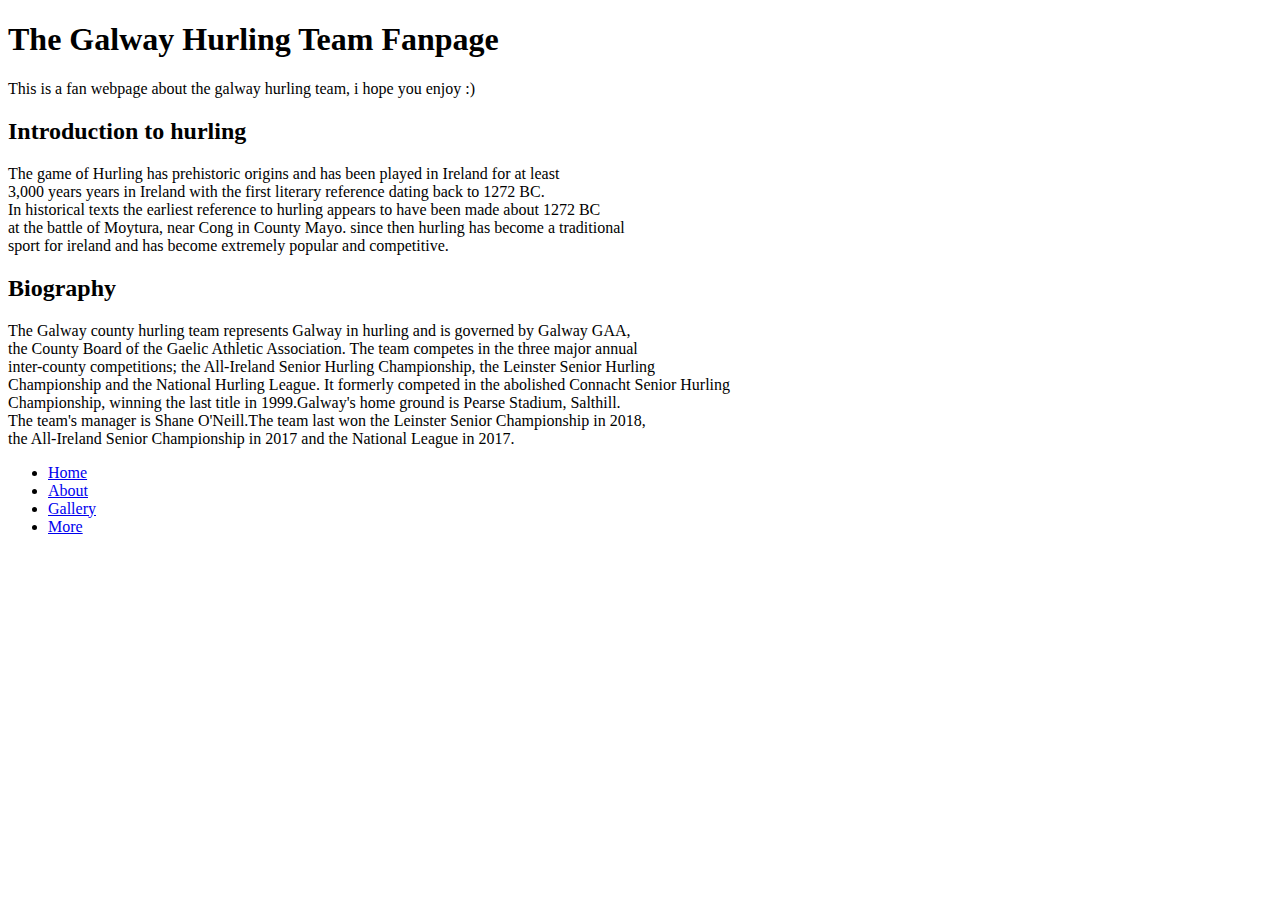
==== index.html @ 139aea63 "assets html and css" ====
<!DOCTYPE html>
<html>
    <head>
        <link rel="stylesheet" type="text/css" href="styles.css">
    </head>

    <body>

        
        <h1 class = "heading2"> The Galway Hurling Team Fanpage </h1>
            <p>This is a fan webpage about the galway hurling team, i hope you enjoy :) </p>


        <h2 class = "heading"> Introduction to hurling </h2>

           <p>The game of Hurling has prehistoric origins and has been played in Ireland for at least <br>
            3,000 years years in Ireland with the first literary reference dating back to 1272 BC. <br>
            In historical texts the earliest reference to hurling appears to have been made about 1272 BC <br>
            at the battle of Moytura, near Cong in County Mayo. since then hurling has become a traditional <br>
            sport for ireland and has become extremely popular and competitive.</p>

        <h2 class = "heading"> Biography </h2>

            <p> The Galway county hurling team represents Galway in hurling and is governed by Galway GAA, <br>
            the County Board of the Gaelic Athletic Association. The team competes in the three major annual <br>
            inter-county competitions; the All-Ireland Senior Hurling Championship, the Leinster Senior Hurling <br>
            Championship and the National Hurling League. It formerly competed in the abolished Connacht Senior Hurling <br>
            Championship, winning the last title in 1999.Galway's home ground is Pearse Stadium, Salthill. <br>
            The team's manager is Shane O'Neill.The team last won the Leinster Senior Championship in 2018, <br>
            the All-Ireland Senior Championship in 2017 and the National League in 2017.</p>
        
        <ul>
            <div class = "sideNav">
            <li><a href="index.html">Home</a></li>
            <li><a href="about.html">About</a></li>
            <li><a href="images.html">Gallery</a></li>
            <li><a href="review.html">More</a></li>
        </div>
        </ul>
    </body>

</html>
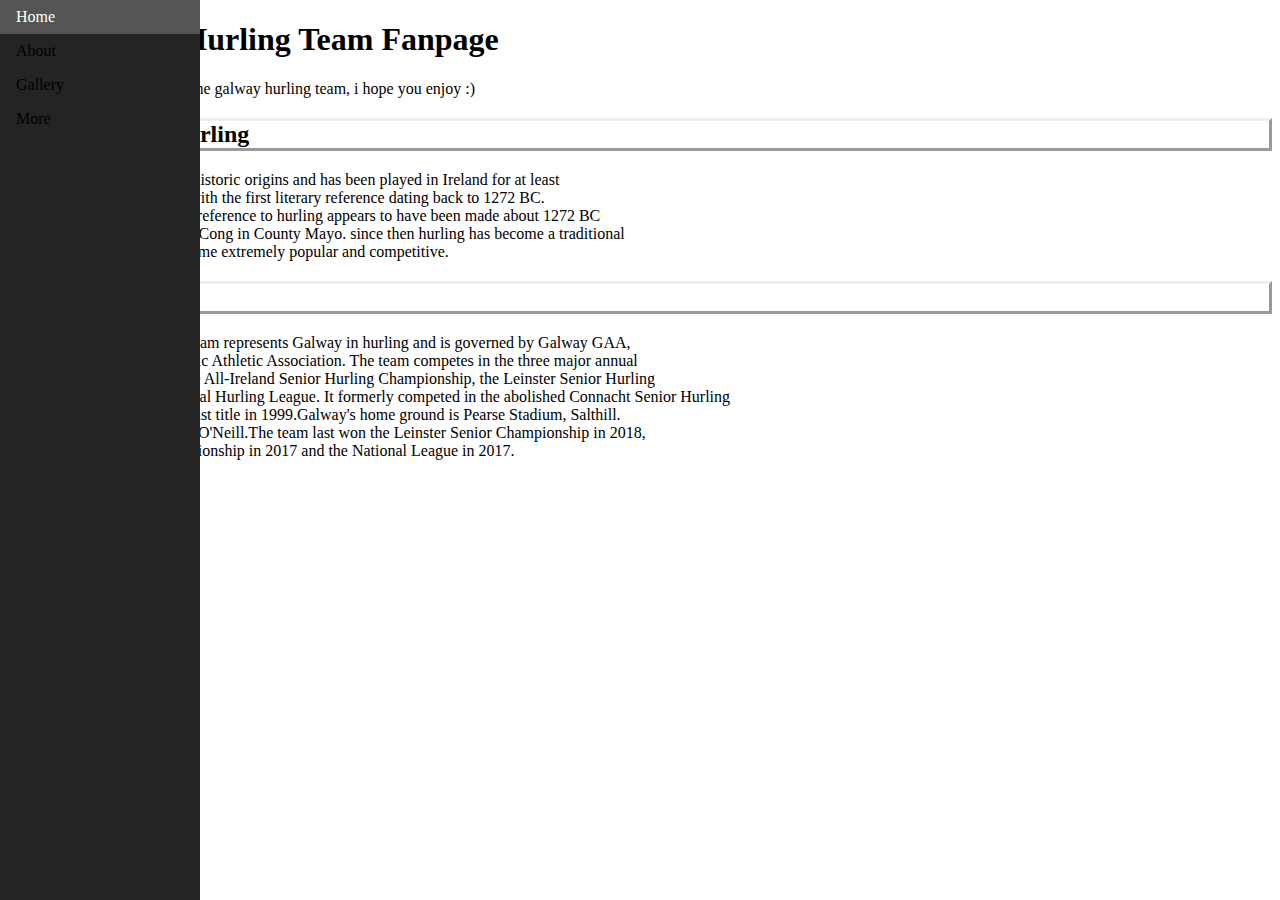
==== commit f839889e: "Update index.html" ====
--- a/index.html
+++ b/index.html
@@ -1,7 +1,7 @@
 <!DOCTYPE html>
 <html>
     <head>
-        <link rel="stylesheet" type="text/css" href="styles.css">
+        <link rel="stylesheet" type="text/css" href="style.css">
     </head>
 
     <body>
@@ -34,9 +34,9 @@
             <li><a href="index.html">Home</a></li>
             <li><a href="about.html">About</a></li>
             <li><a href="images.html">Gallery</a></li>
-            <li><a href="review.html">More</a></li>
+            <li><a href="more.html">More</a></li>
         </div>
         </ul>
     </body>
 
-</html> +</html> 
--- a/style.css
+++ b/style.css
@@ -0,0 +1,47 @@
+table, th, td {
+    border: 1px solid black;
+    text-align: center;
+}
+tr:hover {
+    background-color: #949393;
+}
+.heading {
+    border-style: outset;
+}
+.heading-2 {
+    border-style: inset;
+}
+
+ul {
+    list-style-type: none;
+    margin: 0;
+    padding: 0;
+    width: 200px;
+    background-color: rgb(36, 36, 36);
+    height: 100%;
+    position: fixed;
+    z-index: 1;
+    top: 0;
+    left: 0;
+    overflow-x: hidden;
+  }
+li a {
+    display: block;
+    color: #000;
+    padding: 8px 16px;
+    text-decoration: none;
+  }
+li a.active {
+    background-color: #521b1b;
+    color: white;
+  }
+li a:hover {
+    background-color: #555;
+    color: white;
+}
+.body {
+    text-align: center;
+}
+* {
+    box-sizing: border-box;
+  }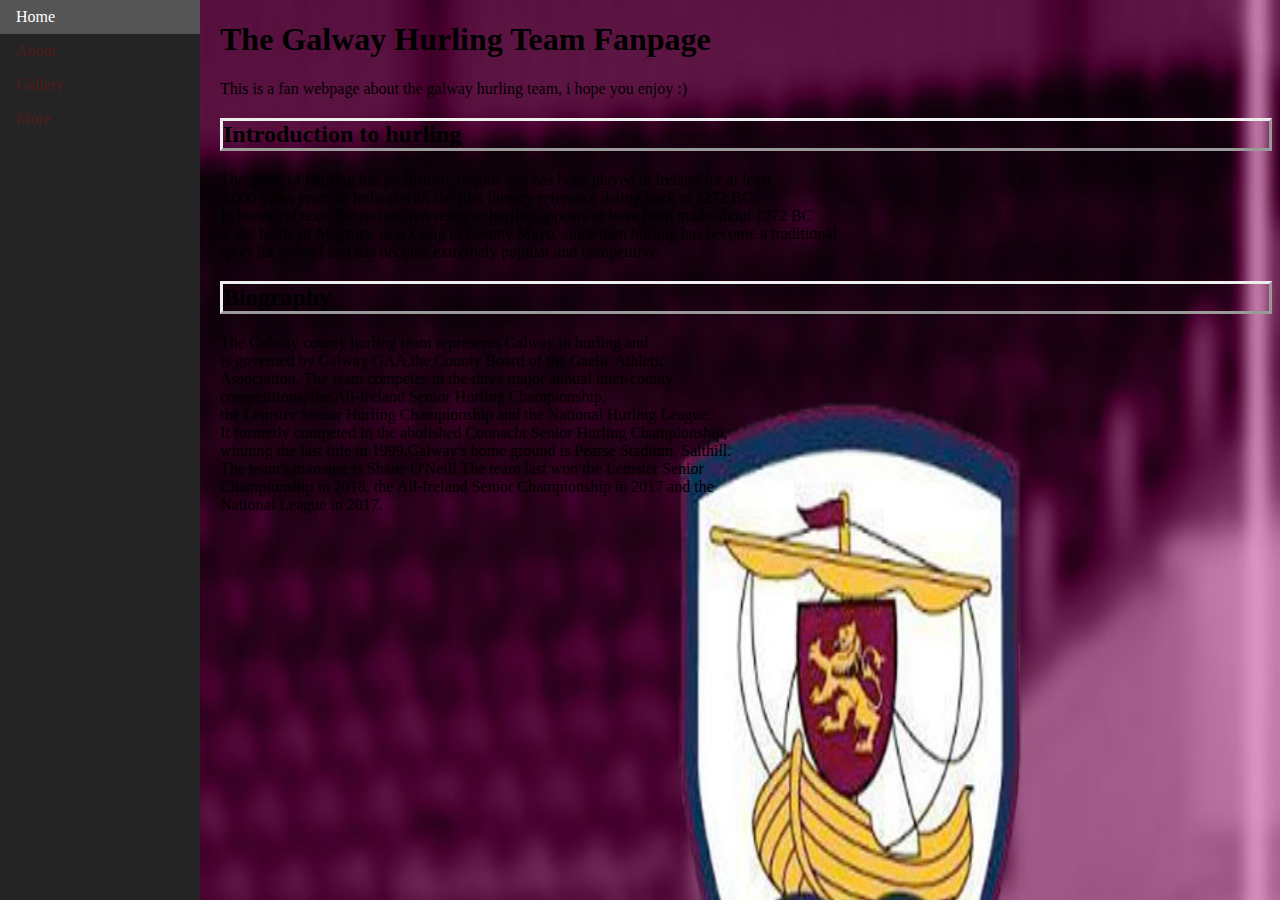
==== commit 2eacc7ba: "Update index.html" ====
--- a/index.html
+++ b/index.html
@@ -4,7 +4,7 @@
         <link rel="stylesheet" type="text/css" href="style.css">
     </head>
 
-    <body>
+    <body class = "content">
 
         
         <h1 class = "heading2"> The Galway Hurling Team Fanpage </h1>
@@ -21,13 +21,16 @@
 
         <h2 class = "heading"> Biography </h2>
 
-            <p> The Galway county hurling team represents Galway in hurling and is governed by Galway GAA, <br>
-            the County Board of the Gaelic Athletic Association. The team competes in the three major annual <br>
-            inter-county competitions; the All-Ireland Senior Hurling Championship, the Leinster Senior Hurling <br>
-            Championship and the National Hurling League. It formerly competed in the abolished Connacht Senior Hurling <br>
-            Championship, winning the last title in 1999.Galway's home ground is Pearse Stadium, Salthill. <br>
-            The team's manager is Shane O'Neill.The team last won the Leinster Senior Championship in 2018, <br>
-            the All-Ireland Senior Championship in 2017 and the National League in 2017.</p>
+            <p> The Galway county hurling team represents Galway in hurling and <br> 
+                is governed by Galway GAA,the County Board of the Gaelic Athletic <br> 
+                Association. The team competes in the three major annual inter-county <br> 
+                competitions; the All-Ireland Senior Hurling Championship, <br> 
+                the Leinster Senior Hurling Championship and the National Hurling League.<br> 
+                It formerly competed in the abolished Connacht Senior Hurling Championship,<br> 
+                winning the last title in 1999.Galway's home ground is Pearse Stadium, Salthill. <br> 
+                The team's manager is Shane O'Neill.The team last won the Leinster Senior <br> 
+                Championship in 2018, the All-Ireland Senior Championship in 2017 and the <br> 
+                National League in 2017.</p>
         
         <ul>
             <div class = "sideNav">
--- a/style.css
+++ b/style.css
@@ -27,7 +27,7 @@
   }
 li a {
     display: block;
-    color: #000;
+    color: #521b1b;
     padding: 8px 16px;
     text-decoration: none;
   }
@@ -44,4 +44,14 @@
 }
 * {
     box-sizing: border-box;
-  }+  }
+  .content {
+    margin-left: 200px;
+    padding-left: 20px;
+    background-image: url(hurling/hurling_6.jpg);
+    background-size: 1700px 1600px;
+    background-repeat: no-repeat;
+  }
+  dl, dd {
+      font-family: Georgia, 'Times New Roman', Times, serif;
+  }
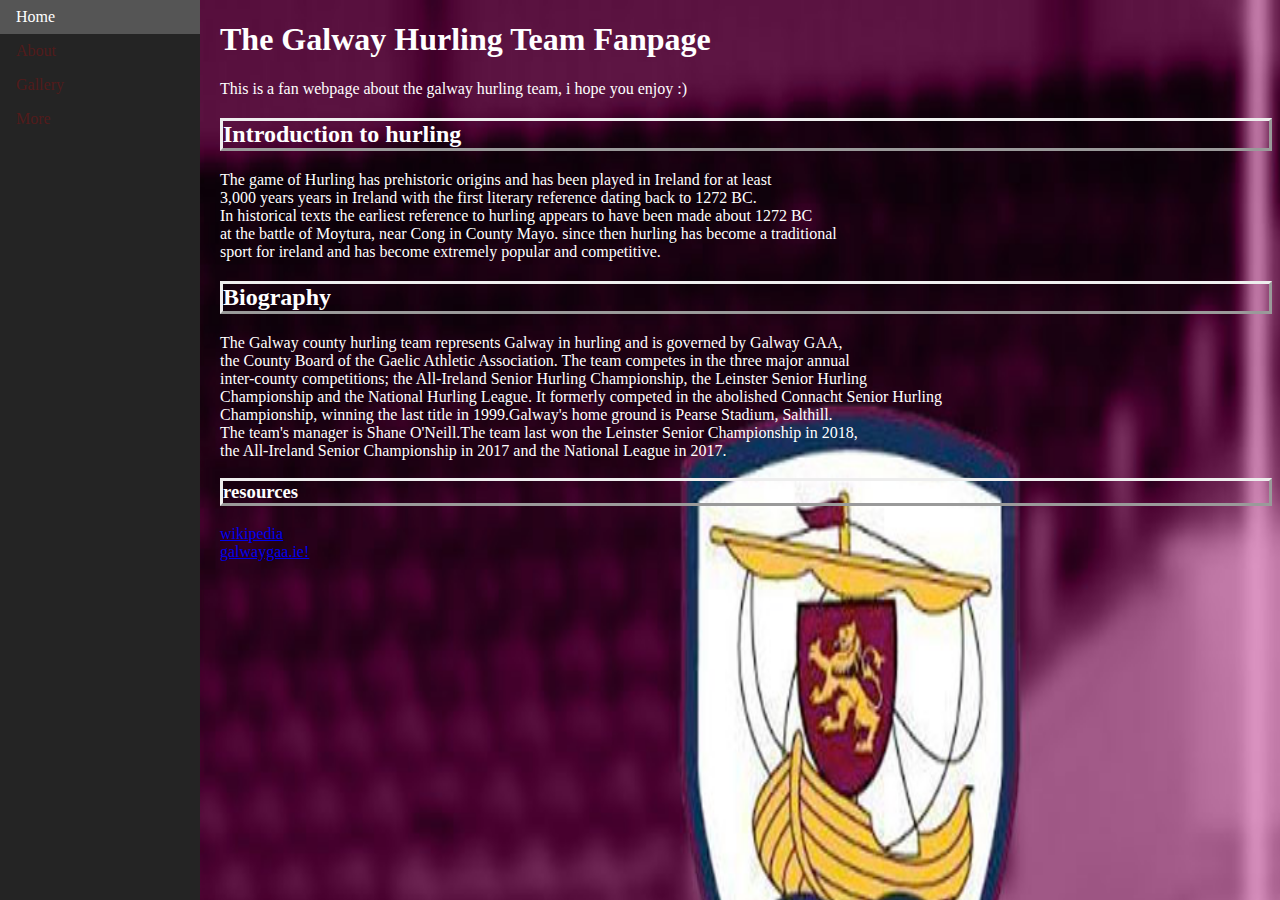
==== commit d5940c6c: "Update index.html" ====
--- a/index.html
+++ b/index.html
@@ -21,16 +21,13 @@
 
         <h2 class = "heading"> Biography </h2>
 
-            <p> The Galway county hurling team represents Galway in hurling and <br> 
-                is governed by Galway GAA,the County Board of the Gaelic Athletic <br> 
-                Association. The team competes in the three major annual inter-county <br> 
-                competitions; the All-Ireland Senior Hurling Championship, <br> 
-                the Leinster Senior Hurling Championship and the National Hurling League.<br> 
-                It formerly competed in the abolished Connacht Senior Hurling Championship,<br> 
-                winning the last title in 1999.Galway's home ground is Pearse Stadium, Salthill. <br> 
-                The team's manager is Shane O'Neill.The team last won the Leinster Senior <br> 
-                Championship in 2018, the All-Ireland Senior Championship in 2017 and the <br> 
-                National League in 2017.</p>
+            <p> The Galway county hurling team represents Galway in hurling and is governed by Galway GAA, <br>
+            the County Board of the Gaelic Athletic Association. The team competes in the three major annual <br>
+            inter-county competitions; the All-Ireland Senior Hurling Championship, the Leinster Senior Hurling <br>
+            Championship and the National Hurling League. It formerly competed in the abolished Connacht Senior Hurling <br>
+            Championship, winning the last title in 1999.Galway's home ground is Pearse Stadium, Salthill. <br>
+            The team's manager is Shane O'Neill.The team last won the Leinster Senior Championship in 2018, <br>
+            the All-Ireland Senior Championship in 2017 and the National League in 2017.</p>
         
         <ul>
             <div class = "sideNav">
@@ -40,6 +37,11 @@
             <li><a href="more.html">More</a></li>
         </div>
         </ul>
+
+        <h3 class = "heading">resources</h3>
+        <a href="https://en.wikipedia.org/wiki/Galway_county_hurling_team">wikipedia </a> <br>
+        <a href="https://www.galwaygaa.ie">galwaygaa.ie!</a>
+
     </body>
 
 </html> 
--- a/style.css
+++ b/style.css
@@ -51,6 +51,7 @@
     background-image: url(hurling/hurling_6.jpg);
     background-size: 1700px 1600px;
     background-repeat: no-repeat;
+    color: white;
   }
   dl, dd {
       font-family: Georgia, 'Times New Roman', Times, serif;
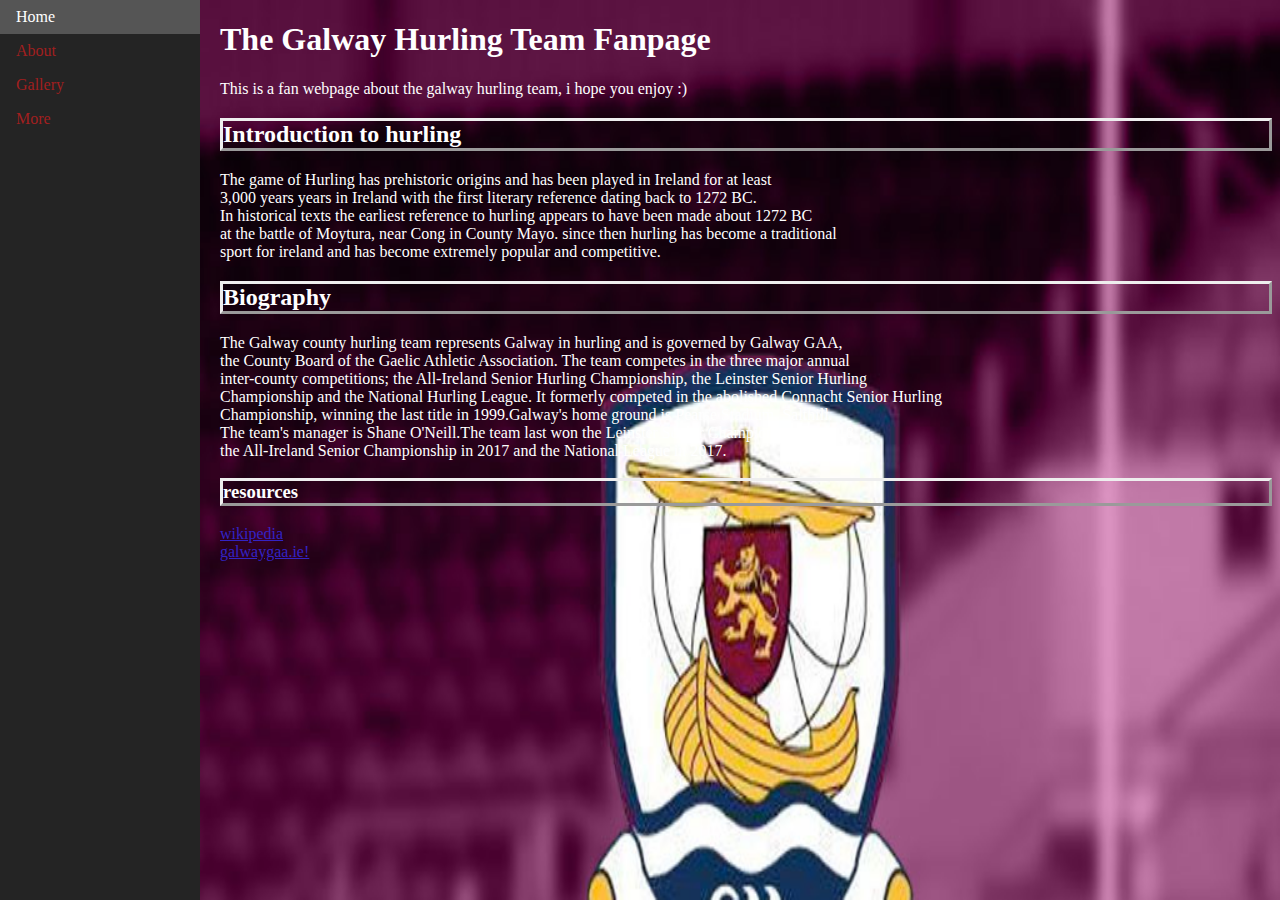
==== commit 035e5266: "Update index.html" ====
--- a/index.html
+++ b/index.html
@@ -1,5 +1,7 @@
 <!DOCTYPE html>
-<html>
+<html lang="en">
+    <title>Introduction page</title>
+    
     <head>
         <link rel="stylesheet" type="text/css" href="style.css">
     </head>
--- a/style.css
+++ b/style.css
@@ -27,7 +27,7 @@
   }
 li a {
     display: block;
-    color: #521b1b;
+    color: #a11f1f;
     padding: 8px 16px;
     text-decoration: none;
   }
@@ -49,10 +49,19 @@
     margin-left: 200px;
     padding-left: 20px;
     background-image: url(hurling/hurling_6.jpg);
-    background-size: 1700px 1600px;
+    background-size: 1500px 1400px;
     background-repeat: no-repeat;
     color: white;
   }
   dl, dd {
       font-family: Georgia, 'Times New Roman', Times, serif;
   }
+a {
+    color: #3323c5;
+}
+
+ p, h1, h2, h3 ,tr ,label{
+    color:rgb#E87894;
+    Background-color:rgb#000000;
+  }
+
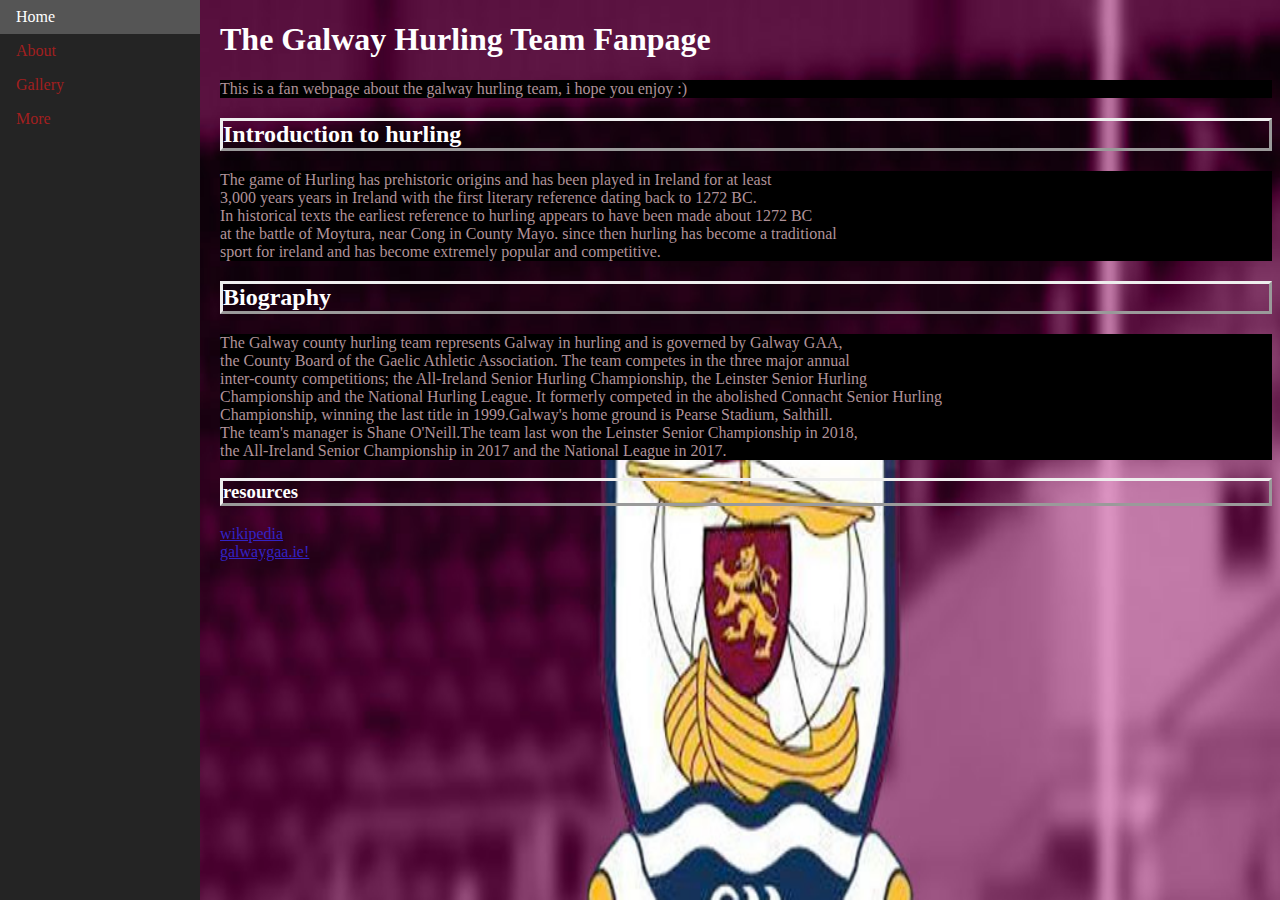
==== commit 41e8ebb2: "Update index.html" ====
--- a/index.html
+++ b/index.html
@@ -10,12 +10,12 @@
 
         
         <h1 class = "heading2"> The Galway Hurling Team Fanpage </h1>
-            <p>This is a fan webpage about the galway hurling team, i hope you enjoy :) </p>
+            <p class = "colour">This is a fan webpage about the galway hurling team, i hope you enjoy :) </p>
 
 
         <h2 class = "heading"> Introduction to hurling </h2>
 
-           <p>The game of Hurling has prehistoric origins and has been played in Ireland for at least <br>
+           <p class = "colour">The game of Hurling has prehistoric origins and has been played in Ireland for at least <br>
             3,000 years years in Ireland with the first literary reference dating back to 1272 BC. <br>
             In historical texts the earliest reference to hurling appears to have been made about 1272 BC <br>
             at the battle of Moytura, near Cong in County Mayo. since then hurling has become a traditional <br>
@@ -23,7 +23,7 @@
 
         <h2 class = "heading"> Biography </h2>
 
-            <p> The Galway county hurling team represents Galway in hurling and is governed by Galway GAA, <br>
+            <p class = "colour"> The Galway county hurling team represents Galway in hurling and is governed by Galway GAA, <br>
             the County Board of the Gaelic Athletic Association. The team competes in the three major annual <br>
             inter-county competitions; the All-Ireland Senior Hurling Championship, the Leinster Senior Hurling <br>
             Championship and the National Hurling League. It formerly competed in the abolished Connacht Senior Hurling <br>
--- a/style.css
+++ b/style.css
@@ -60,8 +60,8 @@
     color: #3323c5;
 }
 
- p, h1, h2, h3 ,tr ,label{
-    color:rgb#E87894;
-    Background-color:rgb#000000;
+ p{
+    color: #B09299;
+    Background-color: #000000;
   }
 
